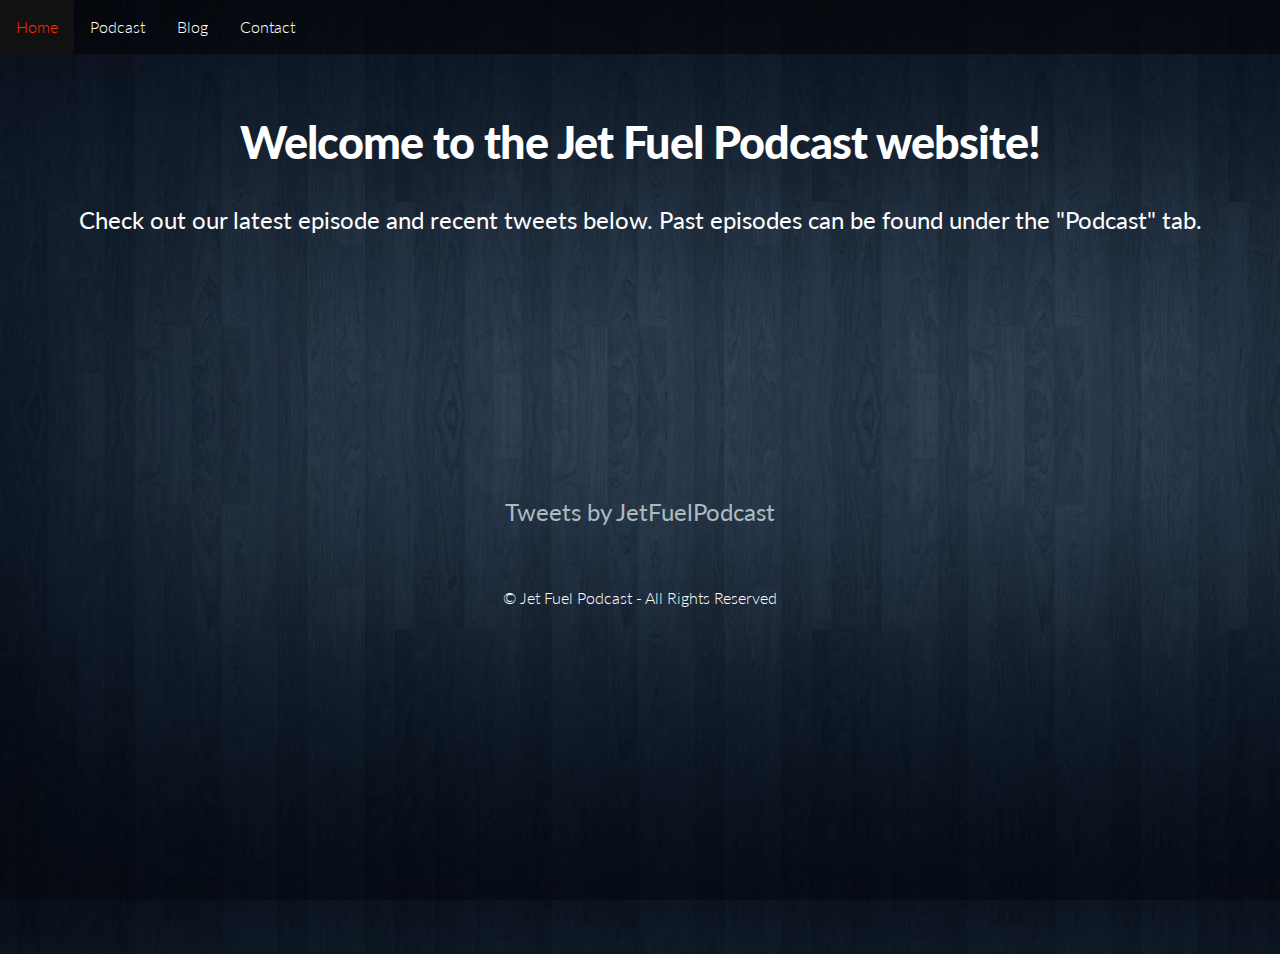
==== index.html @ 4825af5a "episode 15" ====
<!DOCTYPE html>
<html lang="en">
  <head>
    <meta charset="utf-8">
    <meta http-equiv="X-UA-Compatible" content="IE=edge">
    <meta name="viewport" content="width=device-width, initial-scale=1.0">
    

    <title>Fueled By Fans</title>

    <!-- Bootstrap -->
    <link href="assets/css/bootstrap.css" rel="stylesheet">
	<link href="assets/css/bootstrap-theme.css" rel="stylesheet">
	<link href="assets/css/font-awesome.css" rel="stylesheet">

    <!-- css style -->
    <link rel="stylesheet" type="text/css" href="assets/css/style.css?v=4">
    
  </head>

  <body>
	<nav>
		<ul>
			<li><a class="currentpage" href="index.html">Home</a></li>
			<li><a href="podcast.html">Podcast</a></li>
			<li><a href="blog.html">Blog</a></li>
			<li><a href="contact.html">Contact</a></li>
		</ul>
	</nav>

	<div id="wrapper">
		<div class="content">
		<div class="container">
			<div class="row">
				<div class="col-md-12">
					<h1>Welcome to the Jet Fuel Podcast website!</h1>
					<h3>Check out our latest episode and recent tweets below. Past episodes can be found under the "Podcast" tab.<h3>
						<div class="row">
						<div class="col-md-12">
							<iframe width="100%" height="166" scrolling="no" frameborder="no" src="https://w.soundcloud.com/player/?url=https%3A//api.soundcloud.com/tracks/304570951&amp;color=ff5500&amp;auto_play=false&amp;hide_related=false&amp;show_comments=true&amp;show_user=true&amp;show_reposts=false"></iframe>
						</div>
				</div>
					<div class="row">
						<div class="col-md-12">
							<div class="tweets">
								<a class="twitter-timeline" data-theme="light" href="https://twitter.com/JetFuelPodcast" data-width="100%"  data-tweet-limit="6">Tweets by JetFuelPodcast</a> 
							</div>
						</div>
					</div>
				</div>
			</div>	
		</div>
		</div>
		<div class="footer">
			<div class="row">
				<div class="col-lg-12">
						<p class="copyright">&copy; Jet Fuel Podcast - All Rights Reserved</p>
                </div>		
			</div>
		</div>
	</div>
    <script src="https://code.jquery.com/jquery-1.10.2.min.js"></script>
    <script src="assets/js/bootstrap.min.js"></script>
	<script>window.twttr = (function(d, s, id) {
  var js, fjs = d.getElementsByTagName(s)[0],
    t = window.twttr || {};
  if (d.getElementById(id)) return t;
  js = d.createElement(s);
  js.id = id;
  js.src = "https://platform.twitter.com/widgets.js";
  fjs.parentNode.insertBefore(js, fjs);

  t._e = [];
  t.ready = function(f) {
    t._e.push(f);
  };

  return t;
}(document, "script", "twitter-wjs"));</script>
    
</body>
</html>
---- assets/css/style.css ----
/*
    Theme Name: WeBuild
    Theme URL: https://bootstrapmade.com/free-bootstrap-coming-soon-template-countdwon/
    Author: BootstrapMade
    Author URL: https://bootstrapmade.com
*/
/* ==== Google font ==== */
@import url('https://fonts.googleapis.com/css?family=Lato:400,300,700,900');
 html,body { height: 100%; margin: 0px; padding: 0px; }
body {
	background: url(../img/darkblue.jpg);
    background-size: cover;
	font-family: 'Lato', sans-serif;
    font-weight: 300;
    font-size: 16px;
    color: #555;
    line-height: 1.6em;
    -webkit-font-smoothing: antialiased;
    -webkit-overflow-scrolling: touch;
	
}

ul {
    list-style-type: none;
    margin: 0;
    padding: 0;
    overflow: hidden;
    background-color: rgba(0,0,0,.5);
}

li {
    float: left;
}

li a {
    display: block;
    color: white;
    text-align: center;
    padding: 14px 16px;
    text-decoration: none;
}

li a:hover {
    background-color: #111;
}

li a:focus {
	color: #ff2b00;
}

h1, h2, h3, h4, h5, h6 {
    font-family: 'Lato', sans-serif;
    font-weight: 300;
    color: #fff;
}

h1 {
	font-size: 40px;
	
}

h3 {
	font-weight: 400;
}

h4 {
	font-weight: 400;
	font-size: 20px;
}

p {
    margin-bottom: 20px;
    font-size: 16px;
}

a {
    color: #ACBAC1;
    word-wrap: break-word;
    -webkit-transition: color 0.1s ease-in, background 0.1s ease-in;
    -moz-transition: color 0.1s ease-in, background 0.1s ease-in;
    -ms-transition: color 0.1s ease-in, background 0.1s ease-in;
    -o-transition: color 0.1s ease-in, background 0.1s ease-in;
    transition: color 0.1s ease-in, background 0.1s ease-in;
}

a:hover,
a:focus {
    color: #ff2b00;
    text-decoration: none;
    outline: 0;
}

a:before,
a:after {
    -webkit-transition: color 0.1s ease-in, background 0.1s ease-in;
    -moz-transition: color 0.1s ease-in, background 0.1s ease-in;
    -ms-transition: color 0.1s ease-in, background 0.1s ease-in;
    -o-transition: color 0.1s ease-in, background 0.1s ease-in;
    transition: color 0.1s ease-in, background 0.1s ease-in;
}

iframe {
	padding-top: 50px;
}

.currentpage {
	color: #ff2b00;
    text-decoration: none;
    outline: 0;
}

.space{
	padding: 50px 0 575px 0;
}

.tweets {
		padding-top: 75px;
}

.alignleft {
    text-align: left;
}

.alignright {
    text-align: right;
}

.aligncenter {
    text-align: center;
}


/* wrapper */

#wrapper {
	text-align: center;
	padding: 5% 0 0 0;
	width: 100%;	
    height: 100%;
    background-size: cover;
}

#wrapper h1 {
	margin-top: 0px;
	margin-bottom: 40px;
	color: #fff;
	font-size: 45px;
	font-weight: 900;
	letter-spacing: -1px;
}

h2.subtitle {
	color: #fff;
	font-size: 50px;
	padding-top: 100px;
}

h3.subtitle {
	color: #ececec;
	font-size: 24px;
	padding-top: 100px;
}

/* social */
.social {
    padding: 30px 20px 50px 20px;

}

.social a {
    font-size: 24px;
    color: #fff;
    padding: 0 30px;
    transition: all 0.3s;
	
}

.social a:hover {
    color: #ff2b00;
}

/* countdown */
#countdown {
	font-size: 48px;
	color: #fff;
	line-height: 1.1em;
	margin: 40px 0 60px;
}
/* content */
.content {
	padding-bottom:20px;
	color: #fff;
}

/* footer */
.footer {
	color: #fff;
	position: relative;
	bottom: 0;
	width: 100%;
	height: 20px;
	text-align: center;
}

p.copyright {
	margin-top: 30px;
	color: #fff;
	text-align: center;
    padding: 0;
    margin-bottom: 5px;
}	

/* form */

input::-webkit-input-placeholder, textarea::-webkit-input-placeholder {
  color: #ff2b00;
  font-size: 0.875em;
}

input:focus::-webkit-input-placeholder, textarea:focus::-webkit-input-placeholder {
  color: #ff2b00;
}

input::-moz-placeholder, textarea::-moz-placeholder {
  color: #ff2b00;
  font-size: 0.875em;
}

input:focus::-moz-placeholder, textarea:focus::-moz-placeholder {
  color: #bbb5af;
}

input::placeholder, textarea::placeholder {
  color: #ff2b00;
  font-size: 0.875em;
}

input:focus::placeholder, textarea::focus:placeholder {
  color: #bbb5af;
}

input::-ms-placeholder, textarea::-ms-placeholder {
  color: #ff2b00;
  font-size: 0.875em;
}

input:focus::-ms-placeholder, textarea:focus::-ms-placeholder {
  color: #bbb5af;
}

/* on hover placeholder */

input:hover::-webkit-input-placeholder, textarea:hover::-webkit-input-placeholder {
  color: #fff;
  font-size: 0.875em;
}

input:hover:focus::-webkit-input-placeholder, textarea:hover:focus::-webkit-input-placeholder {
  color: #cbc6c1;
}

input:hover::-moz-placeholder, textarea:hover::-moz-placeholder {
  color: #fff;
  font-size: 0.875em;
}

input:hover:focus::-moz-placeholder, textarea:hover:focus::-moz-placeholder {
  color: #cbc6c1;
}

input:hover::placeholder, textarea:hover::placeholder {
  color: #fff;
  font-size: 0.875em;
}

input:hover:focus::placeholder, textarea:hover:focus::placeholder {
  color: #cbc6c1;
}

input:hover::placeholder, textarea:hover::placeholder {
  color: #fff;
  font-size: 0.875em;
}

input:hover:focus::-ms-placeholder, textarea:hover::focus:-ms-placeholder {
  color: #cbc6c1;
}

header {
  position: relative;
  margin: 100px 0 25px 0;
  font-size: 2.3em;
  text-align: center;
  letter-spacing: 7px;
  color: #ff2b00;
}

#form {
  position: relative;
  width: 500px;
  margin: 30px auto 100px auto;
}

input {
  font-family: 'Lato', sans-serif;
  font-size: 0.875em;
  width: 470px;
  height: 50px;
  padding: 0px 15px 0px 15px;
  
  background: transparent;
  outline: none;
  color: #ff2b00;
  
  border: solid 1px #fff;
  border-bottom: none;
  
  transition: all 0.3s ease-in-out;
  -webkit-transition: all 0.3s ease-in-out;
  -moz-transition: all 0.3s ease-in-out;
  -ms-transition: all 0.3s ease-in-out;
}

input:hover {
  background: #121e2c;
  color: #fff;
}

textarea {
  width: 470px;
  max-width: 470px;
  height: 110px;
  max-height: 110px;
  padding: 15px;
  
  background: transparent;
  outline: none;
  
  color: #ff2b00;
  font-family: 'Lato', sans-serif;
  font-size: 0.875em;
  
  border: solid 1px #fff;
  
  transition: all 0.3s ease-in-out;
  -webkit-transition: all 0.3s ease-in-out;
  -moz-transition: all 0.3s ease-in-out;
  -ms-transition: all 0.3s ease-in-out;
}

textarea:hover {
  background: #121e2c;
  color: #fff;
}

#submit {
  width: 470px;
  
  padding: 0;
  margin: -6px 0px 200px 0px;
  
  font-family: 'Lato', sans-serif;
  font-size: 0.875em;
  color:#ff2b00;
  
  outline:none;
  cursor: pointer;
  
  border: solid 1px #fff;
  border-top: none;
}

#submit:hover {
  color: #fff;
}
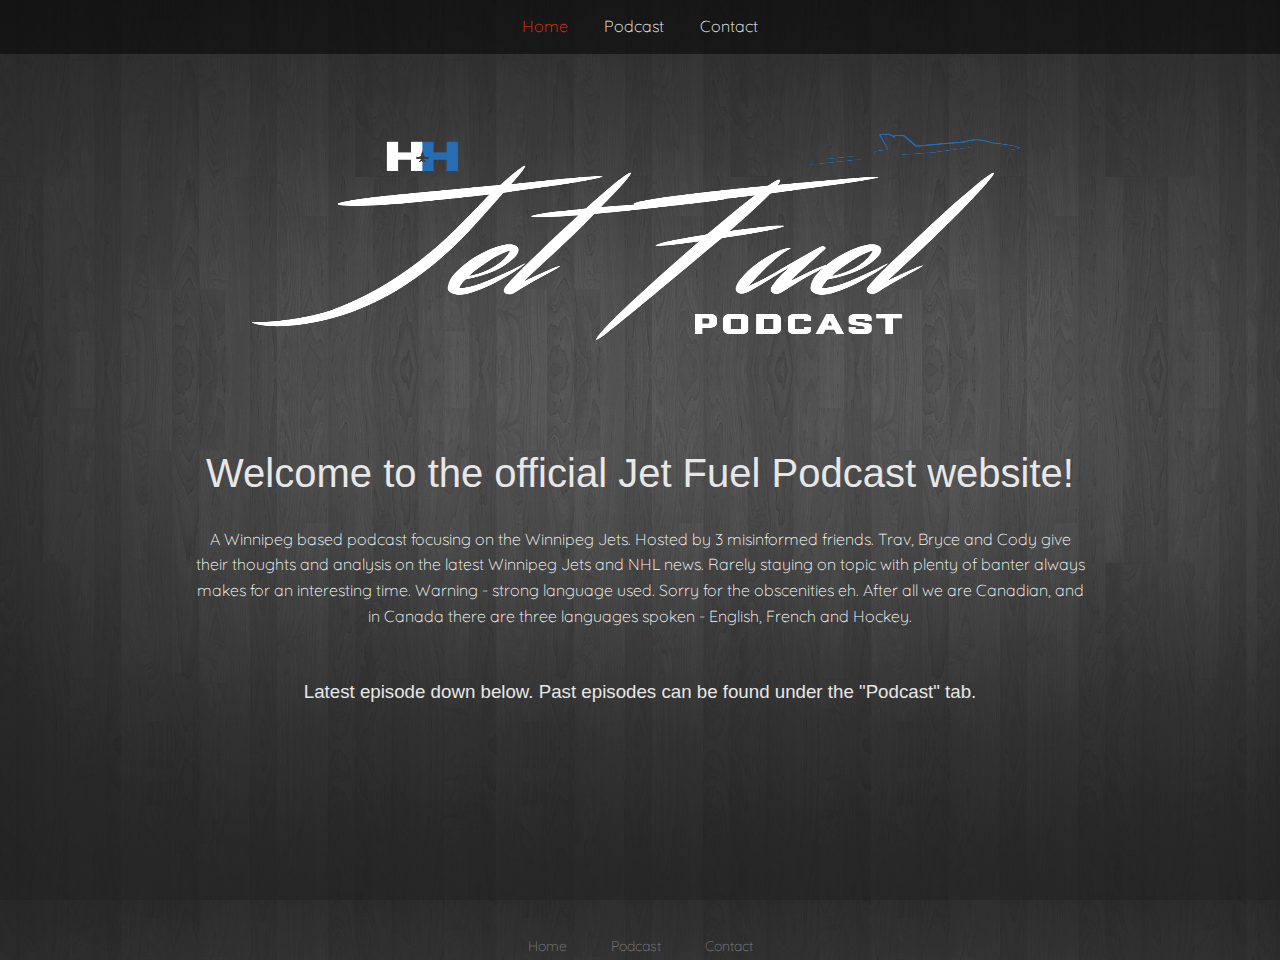
==== commit b5e37417: "WebDev Final Project" ====
--- a/index.html
+++ b/index.html
@@ -1,82 +1,43 @@
 <!DOCTYPE html>
 <html lang="en">
-  <head>
-    <meta charset="utf-8">
-    <meta http-equiv="X-UA-Compatible" content="IE=edge">
-    <meta name="viewport" content="width=device-width, initial-scale=1.0">
-    
+<head>
+	<title>Fueled By Fans</title>
+	<meta charset="utf-8">
+    <link rel="stylesheet" type="text/css" href="index.css">
+	<link href="https://fonts.googleapis.com/css?family=Quicksand" rel="stylesheet">
+	<link href="https://fonts.googleapis.com/css?family=Abel" rel="stylesheet">
+</head>
 
-    <title>Fueled By Fans</title>
-
-    <!-- Bootstrap -->
-    <link href="assets/css/bootstrap.css" rel="stylesheet">
-	<link href="assets/css/bootstrap-theme.css" rel="stylesheet">
-	<link href="assets/css/font-awesome.css" rel="stylesheet">
-
-    <!-- css style -->
-    <link rel="stylesheet" type="text/css" href="assets/css/style.css?v=4">
-    
-  </head>
-
-  <body>
+<body>
 	<nav>
 		<ul>
-			<li><a class="currentpage" href="index.html">Home</a></li>
+			<li><a id="currentpage" href="index.html">Home</a></li>
 			<li><a href="podcast.html">Podcast</a></li>
-			<li><a href="blog.html">Blog</a></li>
 			<li><a href="contact.html">Contact</a></li>
 		</ul>
-	</nav>
+		<span>
+			<img id="transparent" src="img/Transparent.png" alt="Logo">
+		</span>
+	</nav>	
 
-	<div id="wrapper">
-		<div class="content">
-		<div class="container">
-			<div class="row">
-				<div class="col-md-12">
-					<h1>Welcome to the Jet Fuel Podcast website!</h1>
-					<h3>Check out our latest episode and recent tweets below. Past episodes can be found under the "Podcast" tab.<h3>
-						<div class="row">
-						<div class="col-md-12">
-							<iframe width="100%" height="166" scrolling="no" frameborder="no" src="https://w.soundcloud.com/player/?url=https%3A//api.soundcloud.com/tracks/304570951&amp;color=ff5500&amp;auto_play=false&amp;hide_related=false&amp;show_comments=true&amp;show_user=true&amp;show_reposts=false"></iframe>
-						</div>
-				</div>
-					<div class="row">
-						<div class="col-md-12">
-							<div class="tweets">
-								<a class="twitter-timeline" data-theme="light" href="https://twitter.com/JetFuelPodcast" data-width="100%"  data-tweet-limit="6">Tweets by JetFuelPodcast</a> 
-							</div>
-						</div>
-					</div>
-				</div>
-			</div>	
-		</div>
-		</div>
-		<div class="footer">
-			<div class="row">
-				<div class="col-lg-12">
-						<p class="copyright">&copy; Jet Fuel Podcast - All Rights Reserved</p>
-                </div>		
-			</div>
-		</div>
-	</div>
-    <script src="https://code.jquery.com/jquery-1.10.2.min.js"></script>
-    <script src="assets/js/bootstrap.min.js"></script>
-	<script>window.twttr = (function(d, s, id) {
-  var js, fjs = d.getElementsByTagName(s)[0],
-    t = window.twttr || {};
-  if (d.getElementById(id)) return t;
-  js = d.createElement(s);
-  js.id = id;
-  js.src = "https://platform.twitter.com/widgets.js";
-  fjs.parentNode.insertBefore(js, fjs);
+	<h1>Welcome to the official Jet Fuel Podcast website!</h1>
 
-  t._e = [];
-  t.ready = function(f) {
-    t._e.push(f);
-  };
+	<p id="white">A Winnipeg based podcast focusing on the Winnipeg Jets. Hosted by 3 misinformed friends. Trav, Bryce and Cody give their thoughts and analysis on the latest Winnipeg Jets and NHL news. Rarely staying on topic with plenty of banter always makes for an interesting time. Warning - strong language used. Sorry for the obscenities eh. After all we are Canadian, and in Canada there are three languages spoken - English, French and Hockey.</p>
 
-  return t;
-}(document, "script", "twitter-wjs"));</script>
-    
+
+	<h3>Latest episode down below. Past episodes can be found under the "Podcast" tab.</h3>
+	
+	<p>
+		<iframe style= "width:100%; height:136px; border: none;" src="https://w.soundcloud.com/player/?url=https%3A//api.soundcloud.com/tracks/318022582&color=%23233461&auto_play=false&hide_related=false&show_comments=true&show_user=true&show_reposts=false&show_teaser=true"></iframe>
+	</p>
+	<p></p>
+	<footer id="footer">
+		<ul>
+			<li><a href="index.html">Home</a></li>
+			<li><a href="podcast.html">Podcast</a></li>
+			<li><a href="contact.html">Contact</a></li>
+		</ul>
+	</footer>
 </body>
-</html>
+	
+</html>--- a/index.css
+++ b/index.css
@@ -0,0 +1,150 @@
+ html, body { 
+    height: 100%; 
+    margin: 0px auto;
+    padding: 0px; 
+    text-align: center;;
+    width: 100%;    
+ }
+
+form, fieldset, legend {
+    margin: 0 auto;
+}
+
+body {
+    background: url(img/background.png);
+    background-size: cover;
+    font-family: 'Quicksand', sans-serif;
+    font-weight: 300;
+    font-size: 16px;
+    line-height: 1.6em;  
+}
+
+img {
+    width: 100%;
+    height: 10%;
+}
+
+
+nav ul {
+    list-style-type: none;
+    margin: 0 auto;
+    padding: 0;
+    overflow: hidden;
+    background-color: rgba(0,0,0,.5);
+    width: 100%;
+}
+
+nav li {
+    display: inline;
+}
+
+li a {
+    display: inline-block;
+    color: white;
+    text-align: center;
+    padding: 14px 16px;
+    text-decoration: none;
+}
+
+li a:hover {
+    background-color: #111;
+}
+
+li a:focus {
+	color: #ff2b00;
+}
+
+p {
+    margin: 0 auto;
+    width: 70%;
+    color: white;
+}
+#transparent {
+    width: 80%;
+    height: 400px;
+}
+
+
+#currentpage {
+    color: #ff2b00;
+    text-decoration: none;
+    outline: 0;
+}
+
+#spacing {
+   margin-bottom: 100px;
+}
+
+#white {
+    margin-top: 40px;
+    margin-bottom: 20px;
+}
+
+footer {
+    position: relative;
+    padding-top: 1rem;
+    bottom: 20px;
+    margin: 20px  auto;
+    width: 100%;
+    clear: both;
+}
+
+footer ul {
+    padding: 0;
+    margin: 0 auto;
+    text-align: center;
+}
+
+footer ul li  {
+    margin: 0 auto;
+    display: inline;
+    padding: 0px;
+
+}
+
+footer ul li a {
+    display: inline-block;
+    color: grey;
+    text-align: center;
+    font-size: 14px;
+    padding: 0px 20px;
+
+}
+footer li a:hover, a:focus {
+    background: none;
+    color: #FFFFFF;
+}
+
+
+h1, h2, h3, h4, h5, h6 {
+    font-family: 'Lato', sans-serif;
+    font-weight: 300;
+    color: #fff;
+}
+
+h1 {
+    font-size: 40px;
+    margin-top: 0px;
+    margin-bottom: 30px;
+    color: #e7e7e7;
+}
+
+h3 {
+    font-weight: 400;
+    margin-top: 50px;
+    margin-bottom: : 50px;
+    color: #e7e7e7;
+}
+
+h4 {
+    font-weight: 400;
+    font-size: 20px;
+}
+
+p {
+    font-size: 16px;
+}
+
+iframe {
+    padding-top: 50px;
+}